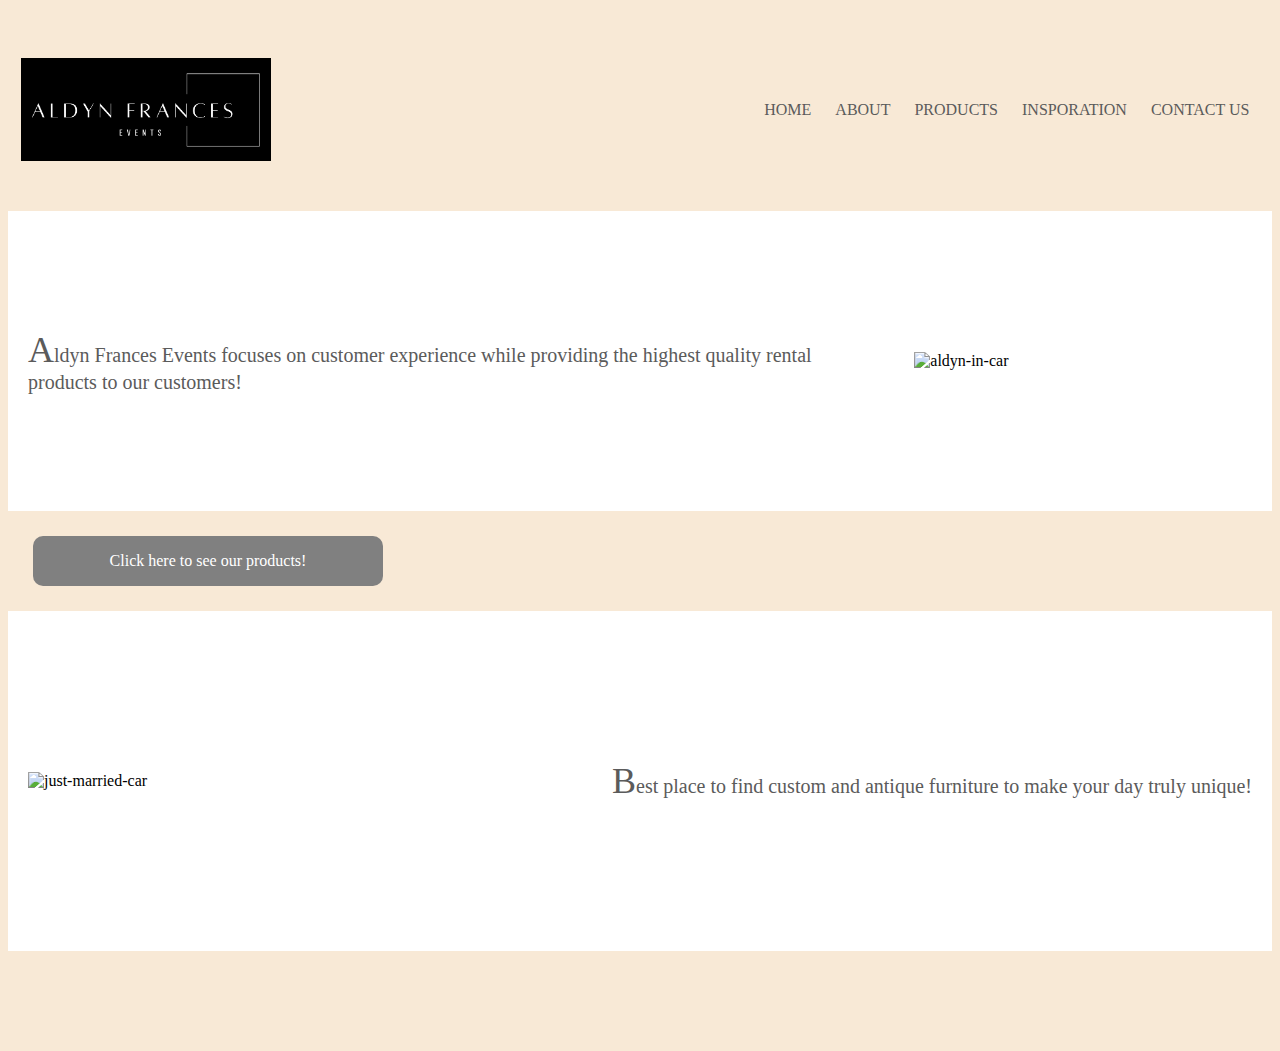
==== index.html @ 0c21d980 "Add files via upload" ====
<!DOCTYPE html> 
<html lang="en">
    <!-- Metadata for the page -->
    <head>
        <!--Linking HTML to CSS-->
        <link rel="stylesheet" href="index.css">
        <!-- Title of webpage in the browser -->
        <title>Aldyn Frances Events | Luxury Wedding Rentals</title>
        <!--Not sure. Need to look this one up-->
        <meta charset="UTF-8">
        <!--ensures scaling accross devices-->
        <meta name="viewport" content="width=device-width, initial-scale=1">
    </head>
    <!-- All visible content on the page -->
    <body>
        <!-- Main page heading -->
        <!-- Span takes the specified letter and makes it different-->
        <!-- <hr> is a horizontal line-->
        <!-- A paragraph -->
        <dev>
            <div class="navbar">
                <img src="afe-logo1.png" class="logo">
                <ul>
                    <li><a href="#">Home</a></li>
                    <li><a id="about" href="about.html">About</a></li>
                    <li><a id="product1" href="product.html">Products</a></li>
                    <li><a href="#">Insporation</a></li>
                    <li><a href="#">Contact us</a></li>
                </ul>
            </div>
        </dev>
        <div class="para1">
            <p> <span style="font-size:36px;">A</span>ldyn Frances Events focuses on customer experience while providing the highest quality
                rental products to our customers!
            </p>
            <img alt="aldyn-in-car" src="aldyn-in-car.jpg">
        </div>
        <div>
            <a id="product" href="product.html">Click here to see our products!</a>
        </div>
        <div class="para2">
            <img alt="just-married-car" src="just-married-car.jpg">
            <p>
                <span style="font-size:36px;">B</span>est place to find custom and antique 
                furniture to make your day truly unique!
            </p>
        </div>
        </body>
</html>
<!--target="_blank" opens link in a new tab-->
---- index.css ----
.navbar {
    width: 98%;
    margin: auto;
    padding: 50px 0;
    display: flex;
    align-items: center;
    justify-content: space-between;
}

.logo {
    width: 250px;
    cursor: pointer;
}

.navbar ul li {
    list-style: none;
    display: inline-block;
    margin: 0 10px;
}

.navbar ul li a {
    text-decoration: none;
    color: rgb(91, 91, 91);
    text-transform: uppercase;
}

.para1 {
    display: block;
    width: 100%;
    height: 300px;
    background-color: white;
    margin: auto;
    display: flex;
    align-items: center;
    justify-content: space-between;
} 

.para1 p {
    color: rgb(91,91,91);
    font-size: 20px;
    font-style: inherit;
    margin: 10px 20px;
}

.para1 img {
    width: 400px;
    height: auto;
    margin: 10px 20px;
}

/* Additional CSS rules */
body {
  background-color: rgb(248, 233, 214);
}

#product {
    display: block;
    width: 350px;
    height: 50px;
    margin: 25px 25px;
    background-color: gray;
    border-radius: 10px;
    color: white;
    text-align: center;
    line-height: 50px;
    text-decoration: none;
    transition: 0.7s;
}

#product:visited {color: white}
#product:hover {color: black}

.para2 {
    display: block;
    width: 100%;
    height: 340px;
    background-color: white;
    margin: auto;
    margin-bottom: 100px;
    display: flex;
    align-items: center;
    justify-content: space-between;
} 

.para2 p {
    color: rgb(91,91,91);
    font-size: 20px;
    font-style: inherit;
    margin: 20px 20px;
}

.para2 img {
    width: 200px;
    height: auto;
    margin: 10px 20px;
}
/* Media query that shrinks width of smiley face to
300px when viewport is equal to or smaller than 400px
@media only screen and (max-width:
 1700px) {
    #car {
        width: 800px;
    }
}
@media only screen and (max-width:
 1650px) {
    #car {
        width: 750px;
    }
}
@media only screen and (max-width:
 1600px) {
    #car {
        width: 700px;
    }
}
@media only screen and (max-width:
 1550px) {
    #car {
        width: 650px;
    }
}*/
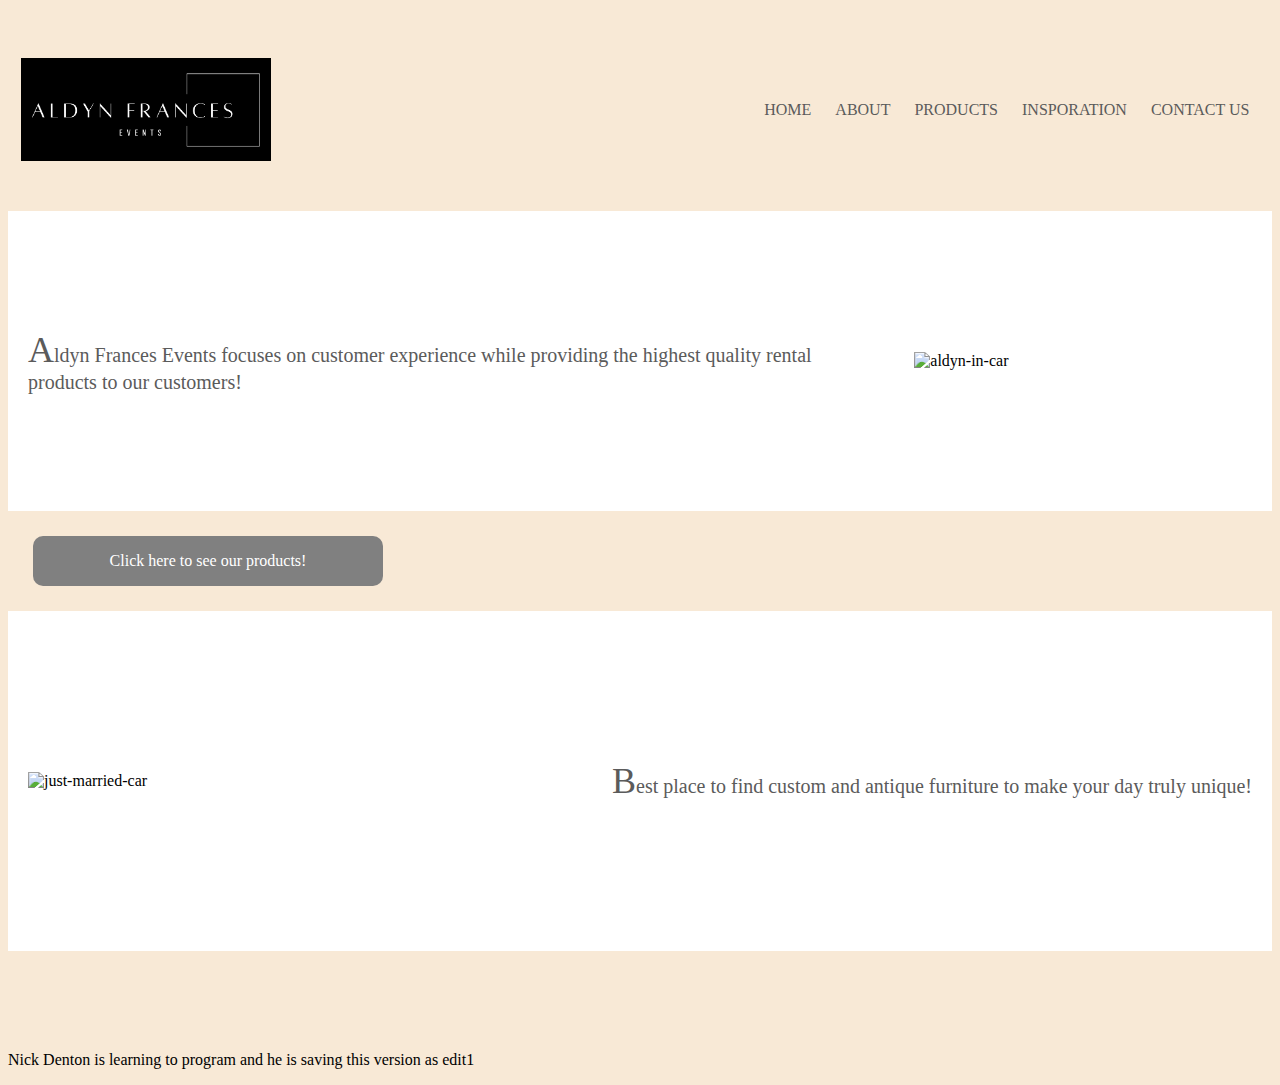
==== commit 37485228: "added p tag" ====
--- a/index.html
+++ b/index.html
@@ -46,5 +46,8 @@
             </p>
         </div>
         </body>
+        <div>
+            <p>Nick Denton is learning to program and he is saving this version as edit1</p>
+        </div>
 </html>
 <!--target="_blank" opens link in a new tab-->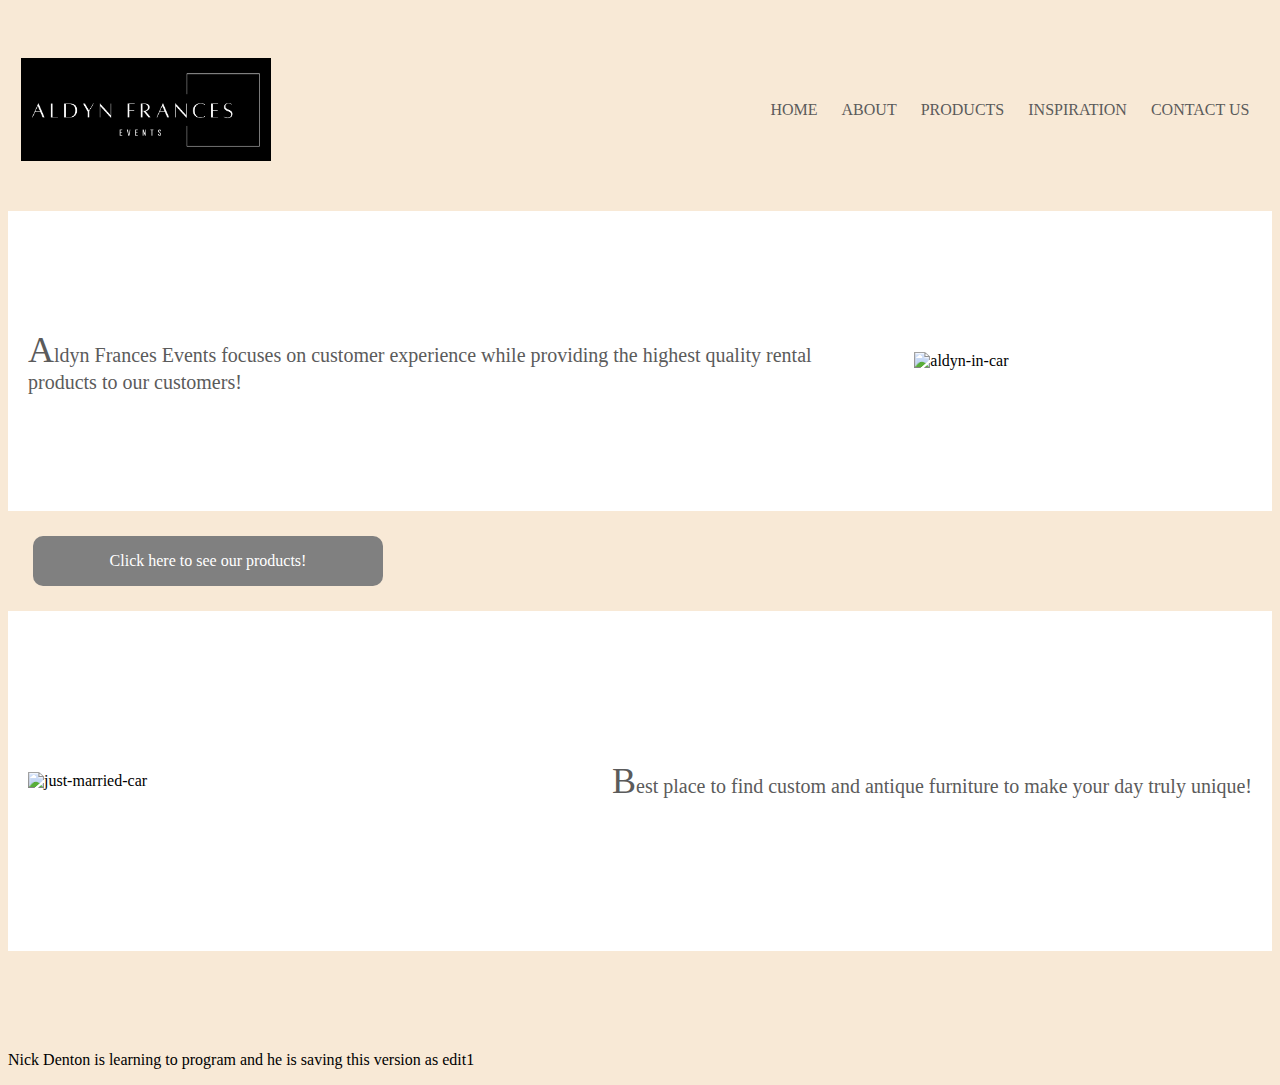
==== commit 4d33aee8: "Added photo to about page and updated about css and removed comments from index" ====
--- a/index.html
+++ b/index.html
@@ -1,22 +1,12 @@
 <!DOCTYPE html> 
 <html lang="en">
-    <!-- Metadata for the page -->
     <head>
-        <!--Linking HTML to CSS-->
         <link rel="stylesheet" href="index.css">
-        <!-- Title of webpage in the browser -->
         <title>Aldyn Frances Events | Luxury Wedding Rentals</title>
-        <!--Not sure. Need to look this one up-->
         <meta charset="UTF-8">
-        <!--ensures scaling accross devices-->
         <meta name="viewport" content="width=device-width, initial-scale=1">
     </head>
-    <!-- All visible content on the page -->
     <body>
-        <!-- Main page heading -->
-        <!-- Span takes the specified letter and makes it different-->
-        <!-- <hr> is a horizontal line-->
-        <!-- A paragraph -->
         <dev>
             <div class="navbar">
                 <img src="afe-logo1.png" class="logo">
@@ -24,7 +14,7 @@
                     <li><a href="#">Home</a></li>
                     <li><a id="about" href="about.html">About</a></li>
                     <li><a id="product1" href="product.html">Products</a></li>
-                    <li><a href="#">Insporation</a></li>
+                    <li><a href="#">Inspiration</a></li>
                     <li><a href="#">Contact us</a></li>
                 </ul>
             </div>
